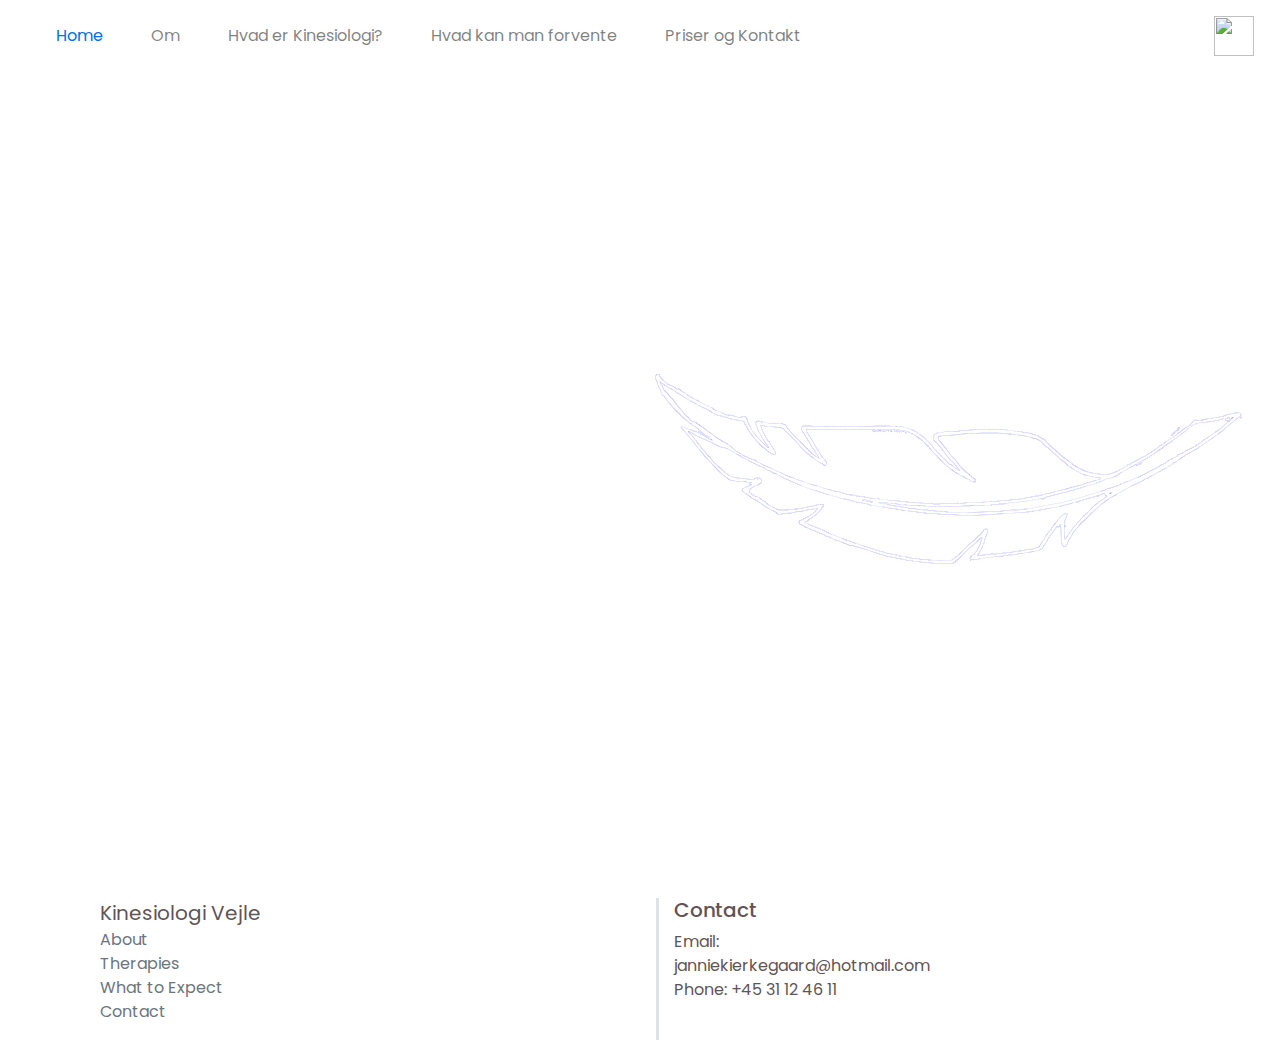
==== index.html @ 77f2992b "added images and rearranged pages" ====
<!DOCTYPE html>
<html>
    <head>
        <meta charset="utf-8">
        <title>Jannie Kierkegaard</title>
        <link href="https://fonts.googleapis.com/css?family=Poppins" rel="stylesheet">
        <meta name="viewport" content="width=device-width, initial-scale=1">
        <link rel="stylesheet" href="https://maxcdn.bootstrapcdn.com/bootstrap/4.0.0/css/bootstrap.min.css" integrity="sha384-Gn5384xqQ1aoWXA+058RXPxPg6fy4IWvTNh0E263XmFcJlSAwiGgFAW/dAiS6JXm" crossorigin="anonymous">
        <script defer src="https://use.fontawesome.com/releases/v5.0.10/js/all.js" integrity="sha384-slN8GvtUJGnv6ca26v8EzVaR9DC58QEwsIk9q1QXdCU8Yu8ck/tL/5szYlBbqmS+" crossorigin="anonymous"></script>
        <link href="css/main.css" rel="stylesheet">
    </head>
    <body>
        <div id="nav-placeholder"></div>
        <div class="container-fluid">
                <div class="row mx-2 wheat-bg">
                        <div class="col-sm-6 order-1 order-md-2 d-flex align-items-center">
                                <img class="img-fluid float-right my-3" alt="Kinesiology Image" src="img/feather.svg">
                        </div>
                    <div class="col-sm-6 d-flex flex-column justify-content-center header-text sm-main">
                        <h1>Jannie Kierkegaard</h1>
                        <h2>Kinesiolog<br>Vejle, Denmark</h2>
                    </div>
                </div>
            </div>
            <div id="footer-placeholder"></div>   
        <script src="https://code.jquery.com/jquery-3.3.1.min.js" integrity="sha256-FgpCb/KJQlLNfOu91ta32o/NMZxltwRo8QtmkMRdAu8=" crossorigin="anonymous"></script>
        <script src="https://cdnjs.cloudflare.com/ajax/libs/popper.js/1.12.9/umd/popper.min.js" integrity="sha384-ApNbgh9B+Y1QKtv3Rn7W3mgPxhU9K/ScQsAP7hUibX39j7fakFPskvXusvfa0b4Q" crossorigin="anonymous"></script>
        <script src="https://maxcdn.bootstrapcdn.com/bootstrap/4.0.0/js/bootstrap.min.js" integrity="sha384-JZR6Spejh4U02d8jOt6vLEHfe/JQGiRRSQQxSfFWpi1MquVdAyjUar5+76PVCmYl" crossorigin="anonymous"></script>   
        <script type="application/javascript" src="script/main.js"></script>
    </body>
</html>
---- css/main.css ----
html, body {
    height: 100%;
}

body {
    font-family: 'Poppins', sans-serif;
    color:#625354ff;
    padding-top: 4rem;
}

.sub-pages {
    background-color: #ece9e9ff;
    margin: 0 3em 0 3em;
    width: auto;
}

.sub-page-img {
    border: 0.25em solid white;
}

.wheat-bg {
    background-image: url("../img/Resized_20180502_113041001.svg");
    background-size: cover;
    background-repeat: no-repeat;
    background-position: center;
    height: 90vh;
    background-attachment: fixed;
}

.janniephoto {
    padding-right: 0px;
    padding-left: 0px;
}

.header-text {
    color: #ffffff;
}

.text-container {
    justify-content: center;
    align-items: center;
    display: flex;
    height: 90vh;
}

.border-left {
    border-width: 3px !important;
}

.li-about{
    margin-left: 2em;
    margin-bottom: 1em;
}

.photo-main {
    margin: 3em 0;
}

.photo-about {
    max-width: 80%;
}

#whatiskin-text {
    width: 80%;
}

.subpage-link-head {
    font-size: 1em;
}

.kinesio-icon {
      width: 2.5rem;
      height: 2.5rem;
      padding: 0px !important;
      margin-right: 5px;
  }

  a.text-secondary:hover {
    color: #0071e2 !important;
  }

.activ > a, a:hover, a.nav-link:hover {
    color: #0071e2 !important;
    text-decoration: none;
}

.nav {
    font-size: 2rem;
}

footer lh {
    font-size: 1.25em;
    padding-bottom: 0.5em;
}

.what-is {
    display: flex;
    align-items: center;
    justify-content: center;
}



/*media queries*/

@media only screen and (max-device-width: 996px) {
    .sm-main{
        text-align: center;
    }

    #contact-border {
        border-width: 0px !important;
    }

    #further-info {
        border-width: 0px !important;
    }

    .om-jannie {
        text-align: center;
        margin-left: 0px !important;
    }

    #contact {
        text-align: center;
    }

    .sub-pages {
        margin: 0 2em 0 2em;
    }

    .edu-list {
        text-align: center;
        padding-left: 0px;
    }

    .li-about {
        list-style-type: none;
        margin-left: 0px;
    }

    .what-is-img {
       max-width: 100%;
    }
    
}
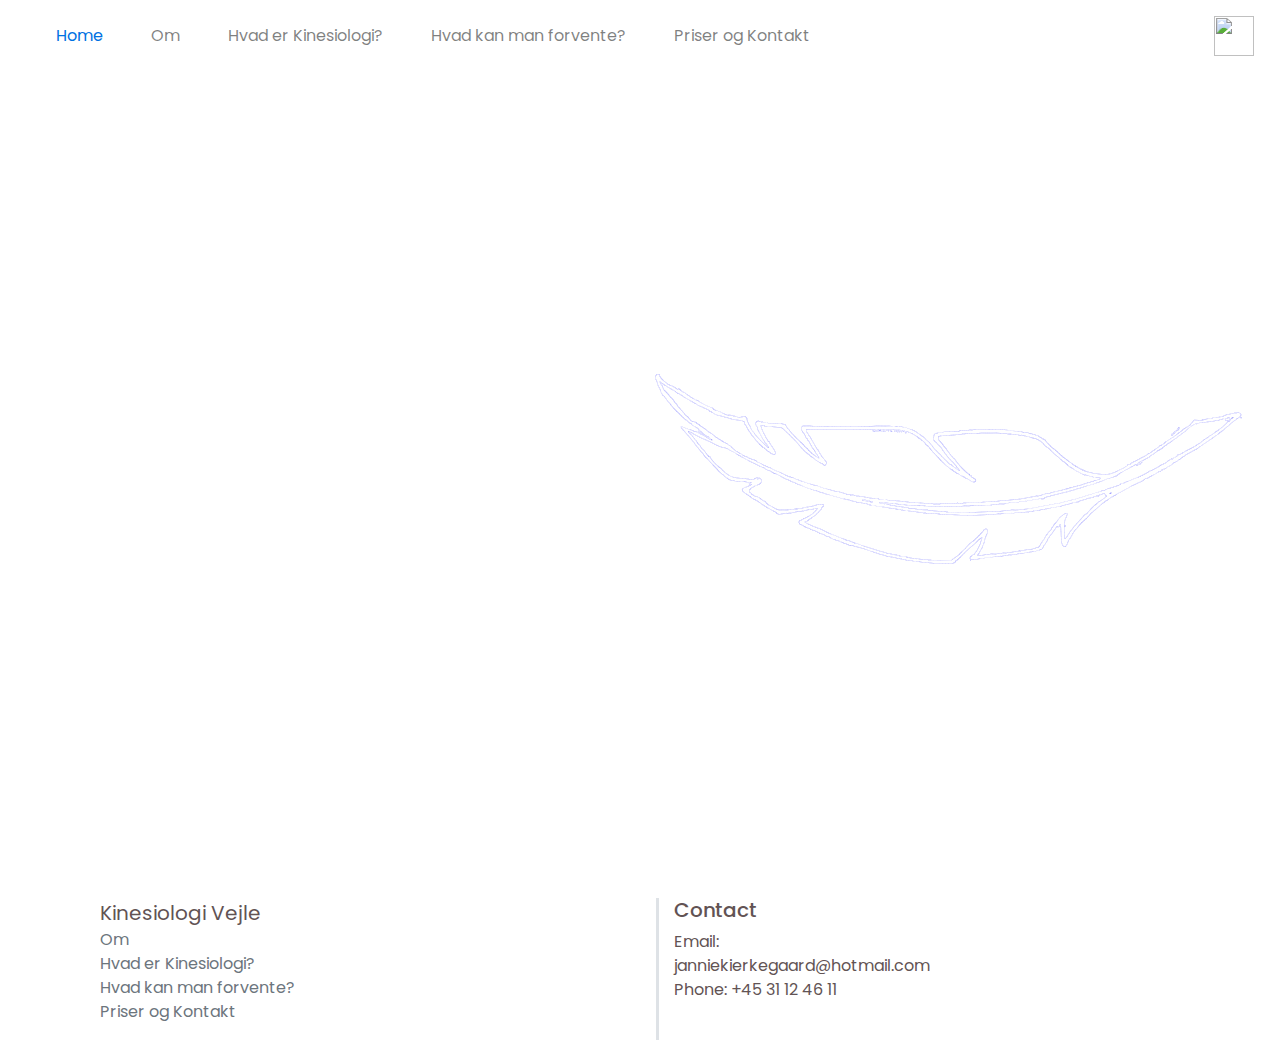
==== commit 1a289b1e: "changed title" ====
--- a/index.html
+++ b/index.html
@@ -2,7 +2,7 @@
 <html>
     <head>
         <meta charset="utf-8">
-        <title>Jannie Kierkegaard</title>
+        <title>Kinesiologi Vejle</title>
         <link href="https://fonts.googleapis.com/css?family=Poppins" rel="stylesheet">
         <meta name="viewport" content="width=device-width, initial-scale=1">
         <link rel="stylesheet" href="https://maxcdn.bootstrapcdn.com/bootstrap/4.0.0/css/bootstrap.min.css" integrity="sha384-Gn5384xqQ1aoWXA+058RXPxPg6fy4IWvTNh0E263XmFcJlSAwiGgFAW/dAiS6JXm" crossorigin="anonymous">
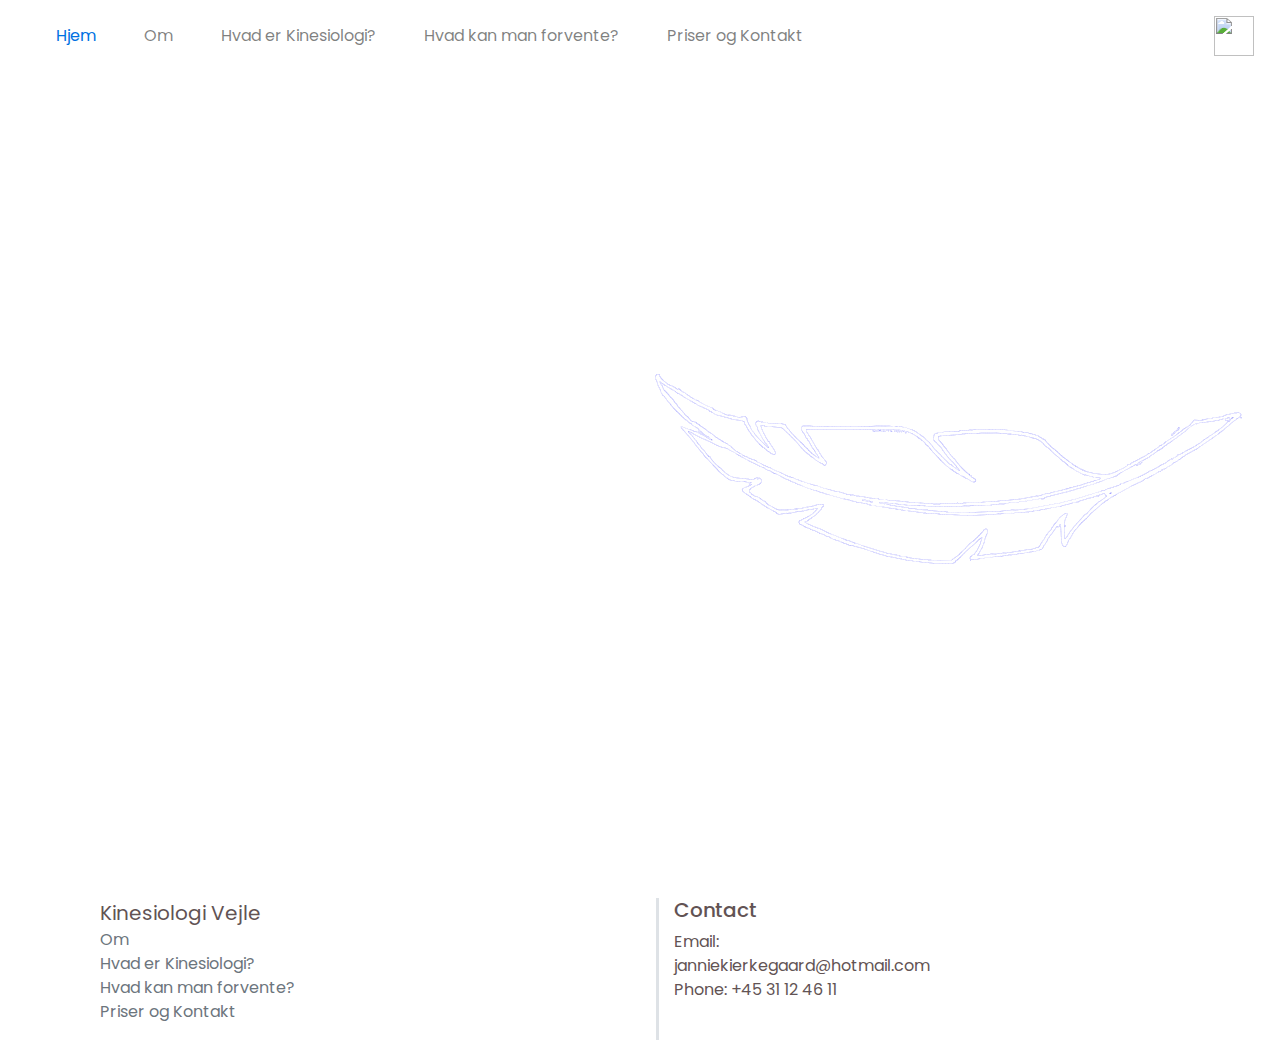
==== commit ac6bbadb: "changed hjem page" ====
--- a/index.html
+++ b/index.html
@@ -18,7 +18,7 @@
                         </div>
                     <div class="col-sm-6 d-flex flex-column justify-content-center header-text sm-main">
                         <h1>Jannie Kierkegaard</h1>
-                        <h2>Kinesiolog<br>Vejle, Denmark</h2>
+                        <h2>Kinesiolog & dybdeterapeut<br>Sygeplejeske & jordemoder<br>Vejle, Danmark</h2>
                     </div>
                 </div>
             </div>
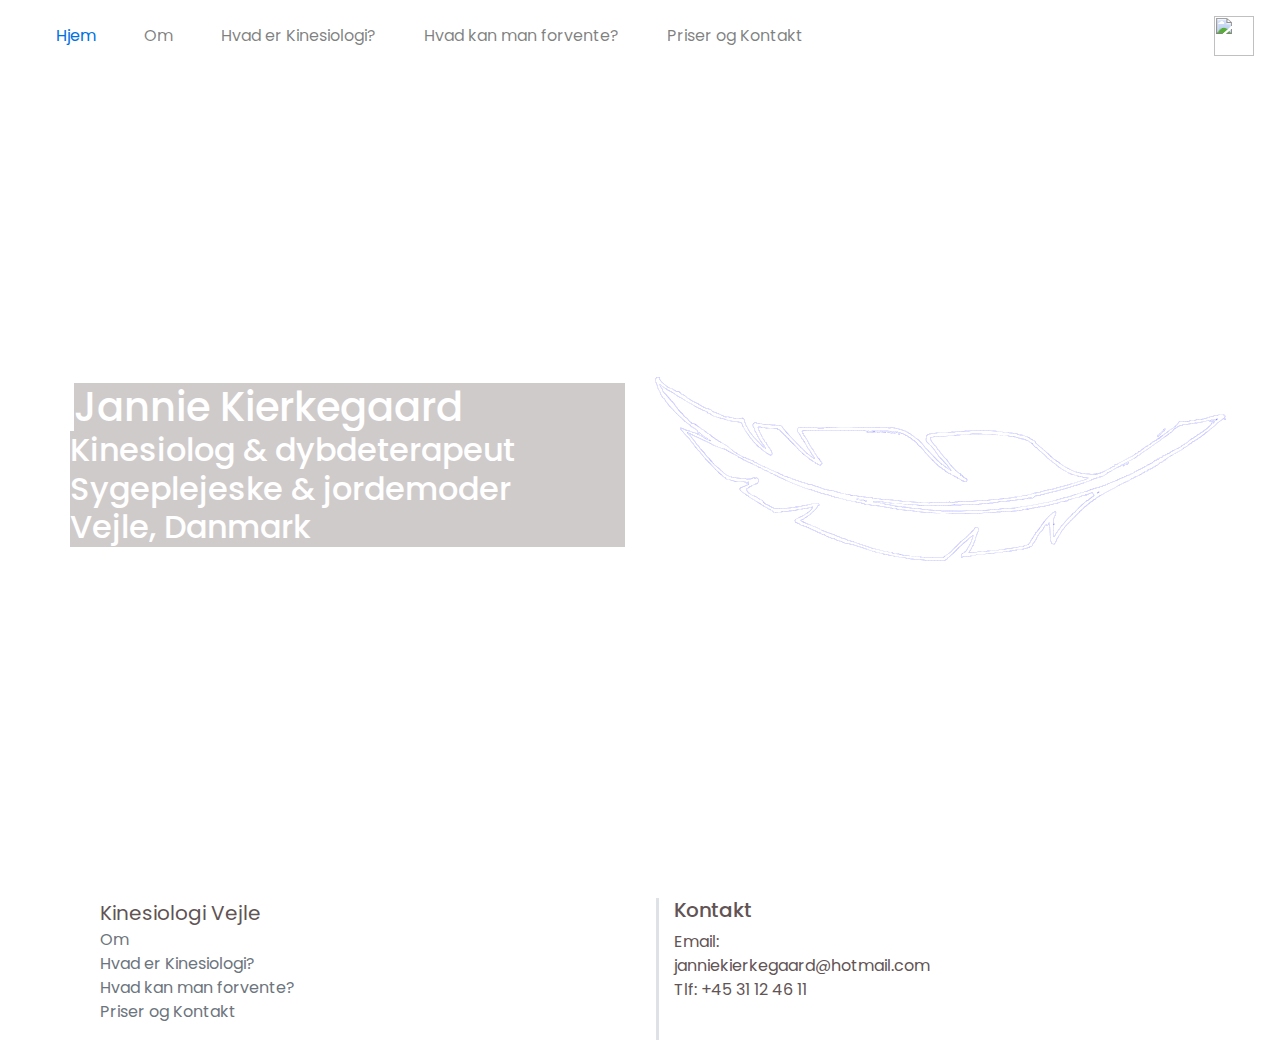
==== commit 78272f97: "rearranged om page" ====
--- a/index.html
+++ b/index.html
@@ -4,6 +4,7 @@
         <meta charset="utf-8">
         <title>Kinesiologi Vejle</title>
         <link href="https://fonts.googleapis.com/css?family=Poppins" rel="stylesheet">
+        <link href="https://fonts.googleapis.com/css?family=PT+Sans&display=swap" rel="stylesheet">
         <meta name="viewport" content="width=device-width, initial-scale=1">
         <link rel="stylesheet" href="https://maxcdn.bootstrapcdn.com/bootstrap/4.0.0/css/bootstrap.min.css" integrity="sha384-Gn5384xqQ1aoWXA+058RXPxPg6fy4IWvTNh0E263XmFcJlSAwiGgFAW/dAiS6JXm" crossorigin="anonymous">
         <script defer src="https://use.fontawesome.com/releases/v5.0.10/js/all.js" integrity="sha384-slN8GvtUJGnv6ca26v8EzVaR9DC58QEwsIk9q1QXdCU8Yu8ck/tL/5szYlBbqmS+" crossorigin="anonymous"></script>
@@ -12,13 +13,13 @@
     <body>
         <div id="nav-placeholder"></div>
         <div class="container-fluid">
-                <div class="row mx-2 wheat-bg">
+                <div class="row mx-4 wheat-bg">
                         <div class="col-sm-6 order-1 order-md-2 d-flex align-items-center">
                                 <img class="img-fluid float-right my-3" alt="Kinesiology Image" src="img/feather.svg">
                         </div>
                     <div class="col-sm-6 d-flex flex-column justify-content-center header-text sm-main">
-                        <h1>Jannie Kierkegaard</h1>
-                        <h2>Kinesiolog & dybdeterapeut<br>Sygeplejeske & jordemoder<br>Vejle, Danmark</h2>
+                        <h1 class="header-background" id="header-border">Jannie Kierkegaard</h1>
+                        <h2 class="header-background">Kinesiolog & dybdeterapeut<br>Sygeplejeske & jordemoder<br>Vejle, Danmark</h2>
                     </div>
                 </div>
             </div>
--- a/css/main.css
+++ b/css/main.css
@@ -5,6 +5,7 @@
 
 body {
     font-family: 'Poppins', sans-serif;
+    font-size: 1em;
     color:#625354ff;
     padding-top: 4rem;
 }
@@ -37,6 +38,15 @@
     color: #ffffff;
 }
 
+.header-background {
+    background-color: rgba(98,83,84, 0.3);
+    margin-left: 0.5em;
+}
+
+#header-border {
+    margin-bottom: 0px;
+}
+
 .text-container {
     justify-content: center;
     align-items: center;
@@ -49,8 +59,9 @@
 }
 
 .li-about{
-    margin-left: 2em;
+    margin-left: 1em;
     margin-bottom: 1em;
+    margin-top: 1em;
 }
 
 .photo-main {
@@ -58,7 +69,10 @@
 }
 
 .photo-about {
-    max-width: 80%;
+    max-width: 90%;
+    display: block;
+    margin-left: auto;
+    margin-right: auto;
 }
 
 #whatiskin-text {
@@ -100,7 +114,28 @@
     justify-content: center;
 }
 
-
+.om-jannie {
+    margin-bottom: 0px !important;
+    padding-right: 2em;
+    padding-bottom: 2em;
+}
+
+.edu-list {
+    padding-right: 2em;
+    padding-bottom: 2em;
+}
+
+/*grid container*/
+
+.grid-container {
+    display: grid;
+    grid-template-columns: auto auto;
+}
+
+.grid-item-2 {
+    grid-column: 2;
+    grid-row: 1 / span 2;
+}
 
 /*media queries*/
 
@@ -120,6 +155,8 @@
     .om-jannie {
         text-align: center;
         margin-left: 0px !important;
+        padding-right: 1em;
+        padding-left: 1em;
     }
 
     #contact {
@@ -132,7 +169,7 @@
 
     .edu-list {
         text-align: center;
-        padding-left: 0px;
+        padding-top: 1em;
     }
 
     .li-about {
@@ -143,6 +180,18 @@
     .what-is-img {
        max-width: 100%;
     }
+
+    .grid-container {
+        display: grid;
+        grid-template-columns: 1fr;
+    }
+
+    .grid-item-2 {
+        grid-column: auto;
+        grid-row: auto;
+        align-self: center;
+        justify-self: center;
+    }
     
 }
 
